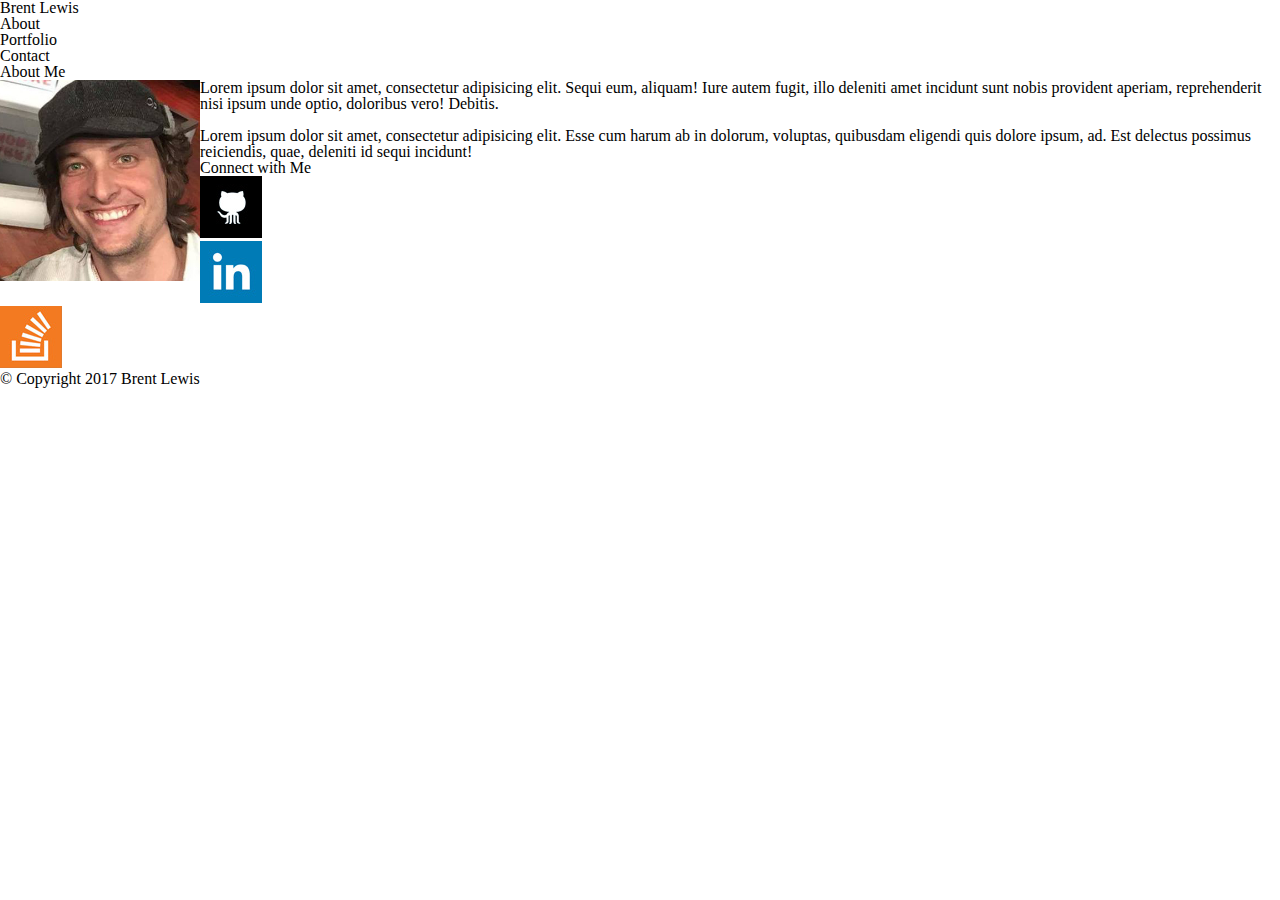
==== index.html @ d3dfc21d "index/about me page blocked out (no styling yet), image assets added for bio pic and social media li" ====
<!DOCTYPE html>
<html lang="en-us">

<head>
  <meta charset="UTF-8">
  <title>Brent Lewis | Portfolio Example</title>
  <link rel="stylesheet" type="text/css" href="assets/css/reset.css">
  <link rel="stylesheet" type="text/css" href="assets/css/style.css">
</head>

<body>

  <!-- header with logo and links to all pages -->
  <header> 
    <div class="headerContents masterWidth">
      <div id="mainLogo">Brent Lewis</div>
      <ul id="navLinks">
        <li class="mainLink">About</li>
        <li class="mainLink">Portfolio</li>
        <li class="mainLink">Contact</li>
      </ul>
    </div>
  </header>


  <!-- main content area -->
  <div class="container masterWidth">

    <!-- left content holder - main page content -->
    <section id="mainContent">
      <h1>About Me</h1>
      <img class="bioImg" src="assets/images/brent-lewis-bio-pic.jpg" alt="Brent Lewis Bio Picture">
      <p>Lorem ipsum dolor sit amet, consectetur adipisicing elit. Sequi eum, aliquam! Iure autem fugit, illo deleniti amet incidunt sunt nobis provident aperiam, reprehenderit nisi ipsum unde optio, doloribus vero! Debitis.
      <br><br>
      Lorem ipsum dolor sit amet, consectetur adipisicing elit. Esse cum harum ab in dolorum, voluptas, quibusdam eligendi quis dolore ipsum, ad. Est delectus possimus reiciendis, quae, deleniti id sequi incidunt!
      </p>
    </section>    

    <!-- social media connect area -->
    <section id="socialConnect">
      <h2>Connect with Me</h2>
      <ul id="socailConnectMenu">
        <li class="socialConnect">
          <a href="https://github.com/bl3d/" target="_blank">
            <img src="assets/images/socialIcons/github.jpg" alt="Brent Lewis Github Account">
          </a>
        </li>
        <li class="socialConnect">
          <a href="https://www.linkedin.com/in/brent-lewis-4006b14" target="_blank">
            <img src="assets/images/socialIcons/linkedIn.jpg" alt="Brent Lewis LinkedIn Account">
          </a>
        </li>
        <li class="socialConnect">
          <a href="http://stackoverflow.com/users/6753936/bl3d?tab=profile" target="_blank">
            <img src="assets/images/socialIcons/stackOverflow.jpg" alt="Brent Lewis Stack Overflow Account">
          </a>
        </li>
      </ul>
    </section>

  </div>


  <!-- footer with copyright info -->
  <footer>
    <span id="copyrightInfo">&copy;&nbsp;Copyright 2017 Brent Lewis</span>
  </footer>


</body>

</html>
---- assets/css/style.css ----
/* Main (global) page styles */

body{
	
}

h1{

}
h2{

}

p{

}

a{

}



header{

}

#mainLogo{

}

ul#navLinks{

}
li.mainLink{

}



.masterWidth{

}

#mainContent{

}



/* global "connect with Me" (social channels) styles */

#socialConnect{

}

ul#socailConnectMenu{

}
li.socialConnect{

}





/* index/about me page styles */

.bioImg{
	position: relative;
	width: 200px;
	float: left;
}




/* contact page styles */





/* portfolio page styles */




/* global footer styles */

footer{

}

#copyrightInfo{
	
}
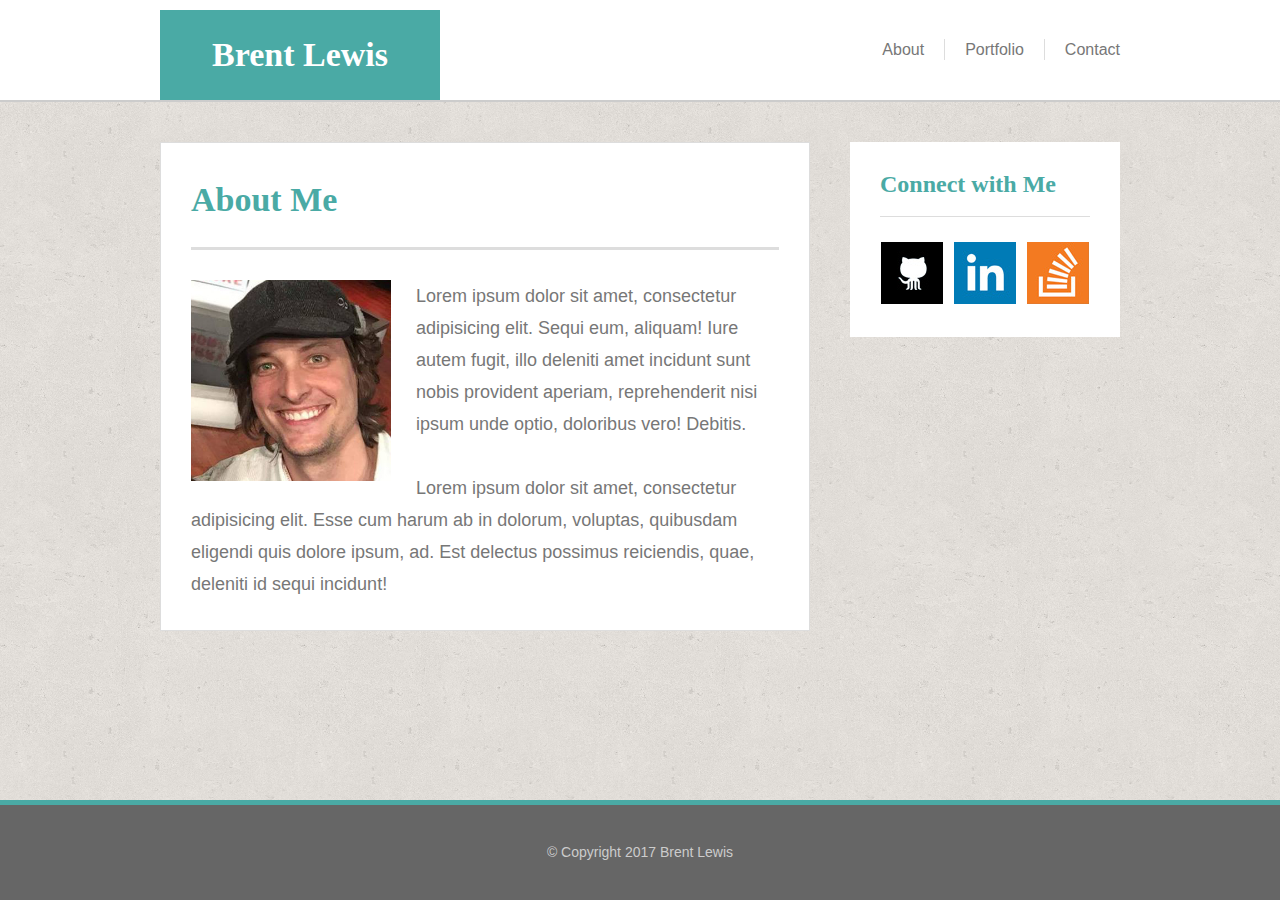
==== commit c40f54e3: "adding initial pass at styling 'about' page" ====
--- a/index.html
+++ b/index.html
@@ -15,9 +15,15 @@
     <div class="headerContents masterWidth">
       <div id="mainLogo">Brent Lewis</div>
       <ul id="navLinks">
-        <li class="mainLink">About</li>
-        <li class="mainLink">Portfolio</li>
-        <li class="mainLink">Contact</li>
+        <li class="mainLink">
+          <a href="index.html">About</a>
+        </li>
+        <li class="mainLink">
+          <a href="portfolio.html">Portfolio</a>
+        </li>
+        <li class="mainLink">
+          <a href="contact.html">Contact</a>
+        </li>
       </ul>
     </div>
   </header>
--- a/assets/css/style.css
+++ b/assets/css/style.css
@@ -2,49 +2,119 @@
 /* Main (global) page styles */
 
 body{
-	
+	color: #777777;
+	font-family: 'Arial', 'Helvetica Neue', Helvetica, sans-serif;
+	background: url('../images/cork-wallet.png') repeat repeat;	
+
+	/*yes, only more modern browsers, but I'm ok with old browesers getting boring footer*/
+	display: flex;
+	min-height: 100vh;
+	flex-direction: column;	
+}
+
+h1, h2{
+	font-family: 'Georgia', Times, Times New Roman, serif;
+	color: #4aaaa5;
+	font-weight: bold;
 }
 
 h1{
+	font-size: 34px;
+	padding: 10px 0px 30px 0px;
+	border-bottom: 3px solid #dddddd;
+	margin-bottom: 30px;
+}
 
-}
 h2{
-
+	font-size: 24px;
+	padding: 0px 0px 20px 0px;
+	border-bottom: 1px solid #dddddd;
+	margin-bottom: 25px;	
 }
 
 p{
-
+	font-size: 18px;
+	line-height: 32px;
 }
 
 a{
-
+	text-decoration: none;
+	color: inherit;
 }
 
 
 
 header{
-
+	position: relative;
+	top: 0;
+	width: 100%;
+	height: 100px;
+	background-color: #ffffff;
+	border-bottom: solid 2px #cccccc;
 }
 
 #mainLogo{
-
+	position: absolute;
+	bottom: 0px;
+	width: 280px;
+	height: 90px;
+	background-color: #4aaaa5;
+	color: #fff;
+	font-size: 34px;
+	font-weight: bold;
+	z-index: 50;
+	text-align: center;
+	line-height: 90px;
+	font-family: 'Georgia', Times, Times New Roman, serif;
 }
 
 ul#navLinks{
+	position: absolute;
+	z-index: 50;
+	right: 0;
+	line-height: 100px;
+}
 
+li.mainLink{
+	list-style: none;
+	float: left;
 }
-li.mainLink{
 
+.mainLink a{
+	padding: 2px 20px;
+	border-right: solid 1px #dddddd;
+}
+
+li.mainLink:last-child a{
+	padding: 2px 0px 2px 20px;
+	border-right: none !important;	
 }
 
 
 
-.masterWidth{
-
+.masterWidth{ 
+	position: relative;
+	width: 960px;
+	height: 100%;
+	margin:0 auto;
 }
 
+.container{
+	position: relative;
+	margin-top: 40px;
+	flex: 1;	 
+}
+ 
+
+
 #mainContent{
-
+	position: relative;
+	width: 588px;
+	background-color: #ffffff;
+	border: solid 1px #dddddd;
+	overflow: auto;
+	padding: 30px;
+	margin-bottom: 40px;
 }
 
 
@@ -52,17 +122,28 @@
 /* global "connect with Me" (social channels) styles */
 
 #socialConnect{
-
+	position: absolute;
+	top: 0;
+	left: 690px;
+	width: 210px;
+	padding: 30px;
+	background: #ffffff;	
 }
 
 ul#socailConnectMenu{
-
-}
-li.socialConnect{
-
+	position: relative;
+	text-align: center;
 }
 
+li.socialConnect{
+	list-style: none;
+	display: inline-block;
+	padding-right: 7px;
+}
 
+li.socialConnect:last-child{
+	padding-right: 0px !important;
+}
 
 
 
@@ -72,6 +153,7 @@
 	position: relative;
 	width: 200px;
 	float: left;
+	padding: 0px 25px 15px 0px;
 }
 
 
@@ -91,9 +173,19 @@
 /* global footer styles */
 
 footer{
-
+	position: relative; 
+	width: 100%;
+	height: 95px;
+	background-color: #666666;
+	border-top: solid 5px #4aaaa5;
 }
 
 #copyrightInfo{
-	
+	color: #cccccc;
+	width: 100%;
+	text-align: center;
+	line-height: 95px;
+	vertical-align: middle;
+	display: block;
+	font-size: 14px;
 }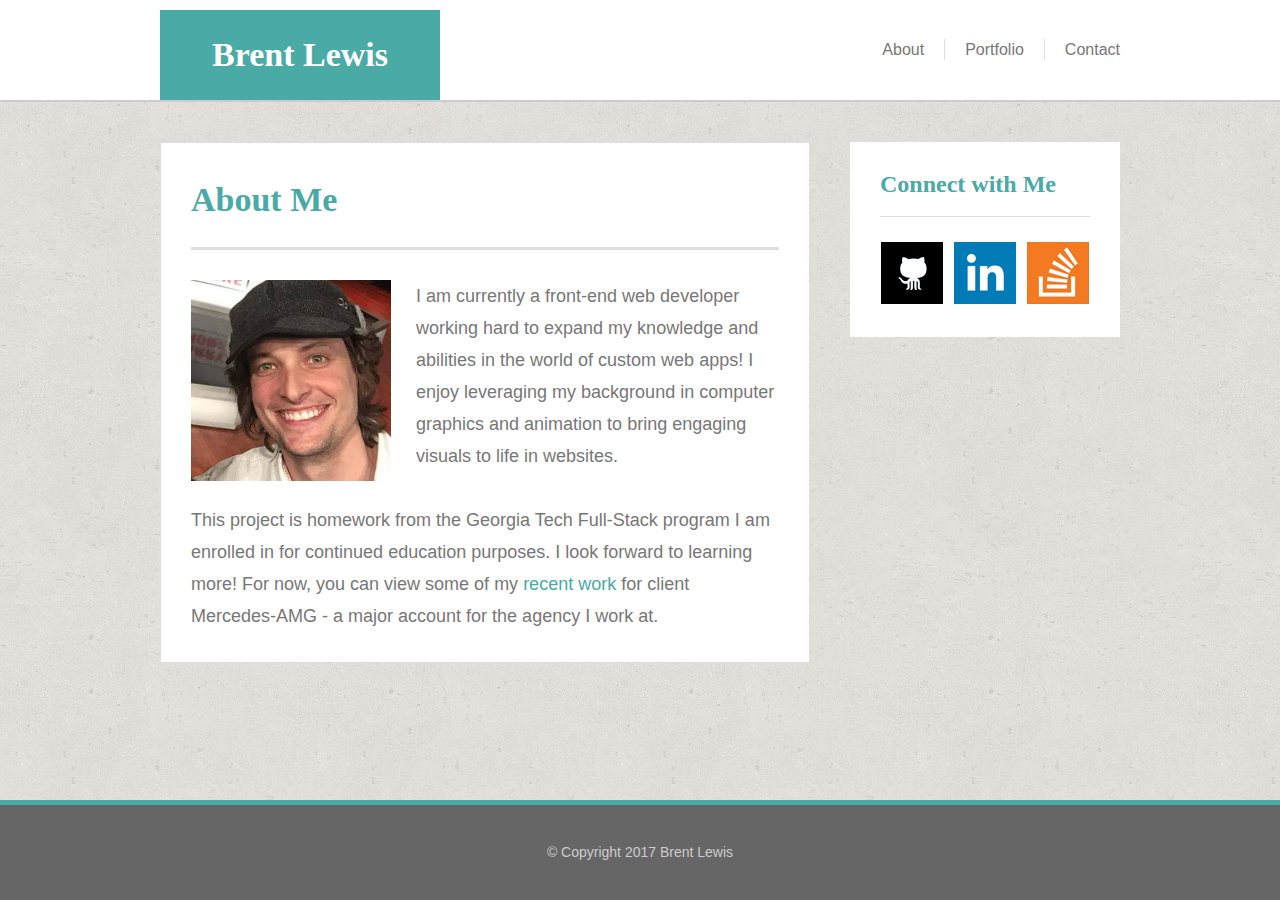
==== commit 0987ee5a: "updating bio page with actual description" ====
--- a/index.html
+++ b/index.html
@@ -13,7 +13,7 @@
   <!-- header with logo and links to all pages -->
   <header> 
     <div class="headerContents masterWidth">
-      <div id="mainLogo">Brent Lewis</div>
+      <a id="mainLogo" href="index.html">Brent Lewis</a>
       <ul id="navLinks">
         <li class="mainLink">
           <a href="index.html">About</a>
@@ -36,9 +36,9 @@
     <section id="mainContent">
       <h1>About Me</h1>
       <img class="bioImg" src="assets/images/brent-lewis-bio-pic.jpg" alt="Brent Lewis Bio Picture">
-      <p>Lorem ipsum dolor sit amet, consectetur adipisicing elit. Sequi eum, aliquam! Iure autem fugit, illo deleniti amet incidunt sunt nobis provident aperiam, reprehenderit nisi ipsum unde optio, doloribus vero! Debitis.
+      <p>I am currently a front-end web developer working hard to expand my knowledge and abilities in the world of custom web apps! I enjoy leveraging my background in computer graphics and animation to bring engaging visuals to life in websites.
       <br><br>
-      Lorem ipsum dolor sit amet, consectetur adipisicing elit. Esse cum harum ab in dolorum, voluptas, quibusdam eligendi quis dolore ipsum, ad. Est delectus possimus reiciendis, quae, deleniti id sequi incidunt!
+      This project is homework from the Georgia Tech Full-Stack program I am enrolled in for continued education purposes. I look forward to learning more! For now, you can view some of my <a class="inPageLink" href="portfolio.html">recent work</a> for client Mercedes-AMG - a major account for the agency I work at.  
       </p>
     </section>    
 
@@ -46,17 +46,17 @@
     <section id="socialConnect">
       <h2>Connect with Me</h2>
       <ul id="socailConnectMenu">
-        <li class="socialConnect">
+        <li class="socialLink">
           <a href="https://github.com/bl3d/" target="_blank">
             <img src="assets/images/socialIcons/github.jpg" alt="Brent Lewis Github Account">
           </a>
         </li>
-        <li class="socialConnect">
+        <li class="socialLink">
           <a href="https://www.linkedin.com/in/brent-lewis-4006b14" target="_blank">
             <img src="assets/images/socialIcons/linkedIn.jpg" alt="Brent Lewis LinkedIn Account">
           </a>
         </li>
-        <li class="socialConnect">
+        <li class="socialLink">
           <a href="http://stackoverflow.com/users/6753936/bl3d?tab=profile" target="_blank">
             <img src="assets/images/socialIcons/stackOverflow.jpg" alt="Brent Lewis Stack Overflow Account">
           </a>
--- a/assets/css/style.css
+++ b/assets/css/style.css
@@ -1,7 +1,7 @@
 
 /* Main (global) page styles */
 
-body{
+body {
 	color: #777777;
 	font-family: 'Arial', 'Helvetica Neue', Helvetica, sans-serif;
 	background: url('../images/cork-wallet.png') repeat repeat;	
@@ -12,39 +12,39 @@
 	flex-direction: column;	
 }
 
-h1, h2{
+h1, h2 {
 	font-family: 'Georgia', Times, Times New Roman, serif;
 	color: #4aaaa5;
 	font-weight: bold;
 }
 
-h1{
+h1 {
 	font-size: 34px;
 	padding: 10px 0px 30px 0px;
 	border-bottom: 3px solid #dddddd;
 	margin-bottom: 30px;
 }
 
-h2{
+h2 {
 	font-size: 24px;
 	padding: 0px 0px 20px 0px;
 	border-bottom: 1px solid #dddddd;
 	margin-bottom: 25px;	
 }
 
-p{
+p {
 	font-size: 18px;
 	line-height: 32px;
 }
 
-a{
+a {
 	text-decoration: none;
 	color: inherit;
 }
 
 
 
-header{
+header {
 	position: relative;
 	top: 0;
 	width: 100%;
@@ -53,7 +53,7 @@
 	border-bottom: solid 2px #cccccc;
 }
 
-#mainLogo{
+#mainLogo {
 	position: absolute;
 	bottom: 0px;
 	width: 280px;
@@ -68,38 +68,42 @@
 	font-family: 'Georgia', Times, Times New Roman, serif;
 }
 
-ul#navLinks{
+ul#navLinks {
 	position: absolute;
 	z-index: 50;
 	right: 0;
 	line-height: 100px;
 }
 
-li.mainLink{
+li.mainLink {
 	list-style: none;
 	float: left;
 }
 
-.mainLink a{
+li.mainLink a {
 	padding: 2px 20px;
 	border-right: solid 1px #dddddd;
-}
-
-li.mainLink:last-child a{
+	transition: color 0.25s;
+}
+
+li.mainLink:last-child a {
 	padding: 2px 0px 2px 20px;
 	border-right: none !important;	
 }
 
-
-
-.masterWidth{ 
+li.mainLink a:hover {
+	color: #000000;
+}
+
+
+.masterWidth { 
 	position: relative;
 	width: 960px;
 	height: 100%;
 	margin:0 auto;
 }
 
-.container{
+.container {
 	position: relative;
 	margin-top: 40px;
 	flex: 1;	 
@@ -107,7 +111,7 @@
  
 
 
-#mainContent{
+#mainContent {
 	position: relative;
 	width: 588px;
 	background-color: #ffffff;
@@ -121,7 +125,7 @@
 
 /* global "connect with Me" (social channels) styles */
 
-#socialConnect{
+#socialConnect {
 	position: absolute;
 	top: 0;
 	left: 690px;
@@ -130,42 +134,124 @@
 	background: #ffffff;	
 }
 
-ul#socailConnectMenu{
-	position: relative;
-	text-align: center;
-}
-
-li.socialConnect{
+ul#socailConnectMenu {
+	position: relative;
+	text-align: center;
+}
+
+li.socialLink {
 	list-style: none;
 	display: inline-block;
 	padding-right: 7px;
-}
-
-li.socialConnect:last-child{
+	transition: transform 0.25s;
+}
+
+li.socialLink:last-child {
 	padding-right: 0px !important;
 }
 
+li.socialLink:hover {
+	transform: translateY(-5px);
+}
+
 
 
 /* index/about me page styles */
 
-.bioImg{
+.bioImg {
 	position: relative;
 	width: 200px;
 	float: left;
 	padding: 0px 25px 15px 0px;
 }
 
+.inPageLink {
+	color: #4aaaa5;
+}
+
+.inPageLink:hover{
+	text-decoration: underline;
+}
+
 
 
 
 /* contact page styles */
 
-
+input[type=text], select, textarea {
+    width: 565px;
+    padding: 8px 10px;
+    margin: 8px 0;
+    display: inline-block;
+    border: 1px solid #dddddd;
+    color: #cccccc;
+}
+
+input[type=submit] { 
+    background-color: #4aaaa5; 
+    padding: 10px 30px;
+    border: none; 
+    cursor: pointer;
+    color: #ffffff;
+    font-size: 18px;
+}
 
 
 
 /* portfolio page styles */
+
+ul#portfolioItems {
+	width: 100%;
+}
+
+li.pItem {
+	position: relative;
+	float: left;
+	width: 275px;
+	height: 205px;
+	overflow: hidden;
+	margin-bottom: 55px;
+}
+
+li.pItem:nth-child(odd) {
+	margin-right: 38px;
+}
+
+li.pItem a {
+	position: absolute;
+}
+
+.pTitle {
+	position: absolute;
+	height: 60px;
+	line-height: 60px;
+	text-align: center;
+	color: #fff;
+	font-size: 24px;
+	background-color: #4aaaa5;
+	width: 100%;
+	display: block;
+	bottom: 12px;
+	font-family: 'Georgia', Times, Times New Roman, serif;
+	transition: bottom 0.2s ease-in-out;
+	z-index: 10;
+}
+
+img.pThumb {
+	z-index: 1;
+	transition: transform 1s;
+}
+
+
+li.pItem:hover .pTitle {
+	bottom: 25px;
+}
+
+li.pItem:hover .pThumb {
+	transform: scale(1.1, 1.1);
+}
+
+
 
 
 
